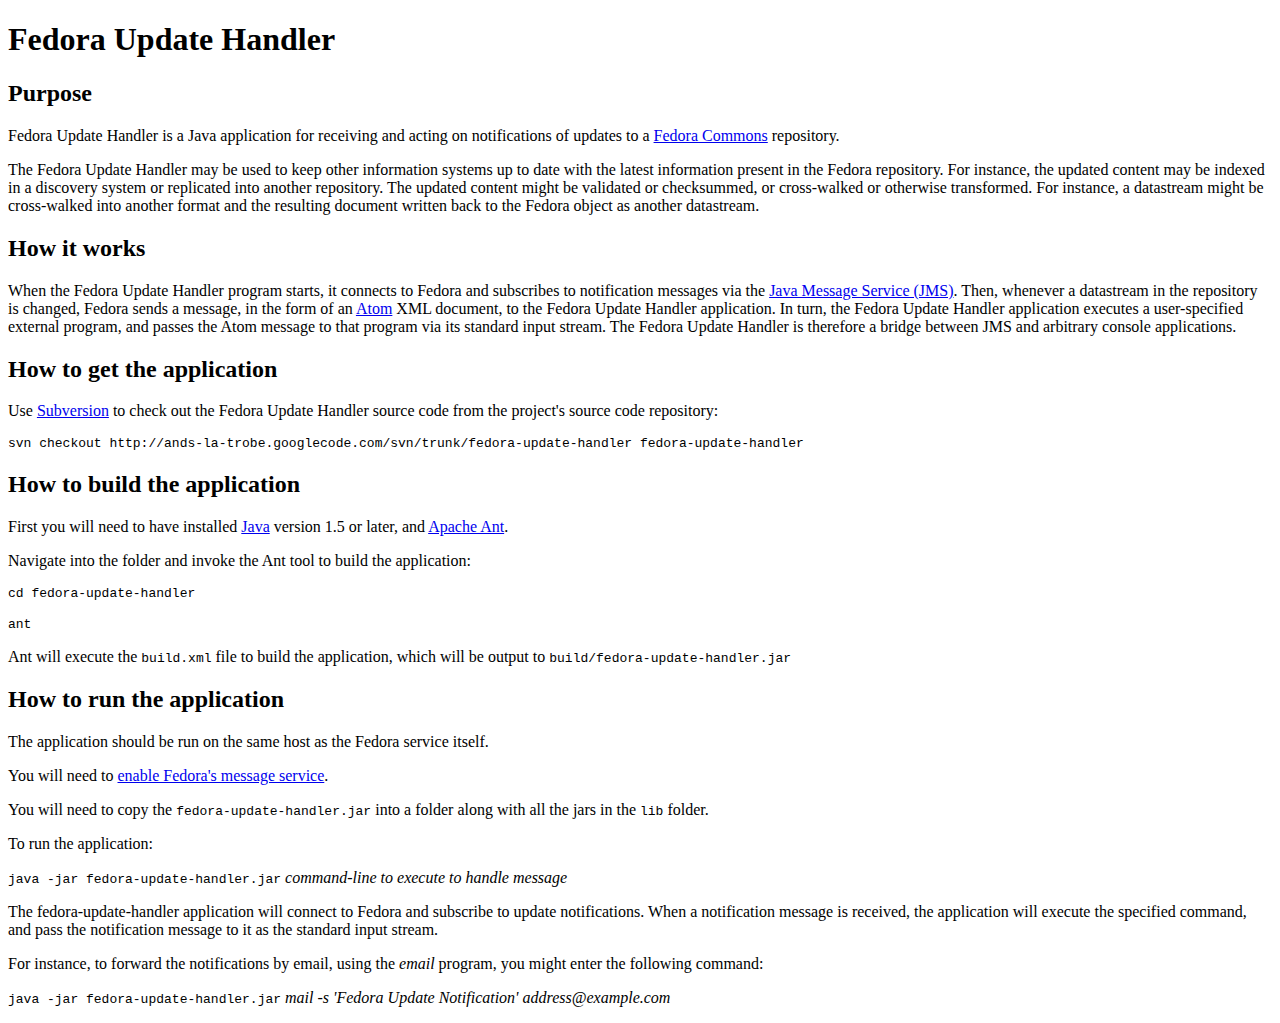
==== trunk/fedora-update-handler/index.html @ cbeb868c "updated Fedora Update Handler docs" ====
<!DOCTYPE html PUBLIC "-//W3C//DTD XHTML 1.0 Transitional//EN" "http://www.w3.org/TR/xhtml1/DTD/xhtml1-transitional.dtd">
<html xmlns="http://www.w3.org/1999/xhtml" xml:lang="en">
	<head>
		<title>Fedora Update Handler</title>
	</head>
	<body>
		<h1>Fedora Update Handler</h1>
		<h2>Purpose</h2>
		<p>Fedora Update Handler is a Java application for receiving and acting on notifications of updates to a <a href="http://fedora-commons.org/">Fedora Commons</a> repository.</p>
		<p>The Fedora Update Handler may be used to keep other information systems up to date with the latest information present in the Fedora repository. For instance, the updated content may be indexed in a discovery system or replicated into another repository. The updated content might be validated or checksummed, or cross-walked or otherwise transformed. For instance, a datastream might be cross-walked into another format and the resulting document written back to the Fedora object as another datastream.</p>
		<h2>How it works</h2>
		<p>When the Fedora Update Handler program starts, it connects to Fedora and subscribes to notification messages via the <a href="http://en.wikipedia.org/wiki/Java_Message_Service">Java Message Service (JMS)</a>. Then, whenever a datastream in the repository is changed, Fedora sends a message, in the form of an <a href="http://en.wikipedia.org/wiki/Atom_%28standard%29">Atom</a> XML document, to the Fedora Update Handler application. In turn, the Fedora Update Handler application executes a user-specified external program, and passes the Atom message to that program via its standard input stream. The Fedora Update Handler is therefore a bridge between JMS and arbitrary console applications.</p>
		<h2>How to get the application</h2>
		<p>Use <a href="http://subversion.apache.org/">Subversion</a> to check out the Fedora Update Handler source code from the project's source code repository:</p>
		<p><kbd>svn checkout http://ands-la-trobe.googlecode.com/svn/trunk/fedora-update-handler fedora-update-handler</kbd></p>
		<h2>How to build the application</h2>
		<p>First you will need to have installed <a href="http://www.java.com/en/download/manual.jsp">Java</a> version 1.5 or later, and <a href="http://ant.apache.org/bindownload.cgi">Apache Ant</a>. </p>
		<p>Navigate into the folder and invoke the Ant tool to build the application:</p>
		<p><kbd>cd fedora-update-handler</kbd></p>
		<p><kbd>ant</kbd></p>
		<p>Ant will execute the <code>build.xml</code> file to build the application, which will be output to <code>build/fedora-update-handler.jar</code></p>
		<h2>How to run the application</h2>
		<p>The application should be run on the same host as the Fedora service itself. </p>
		<p>You will need to <a href="https://wiki.duraspace.org/display/FCR30/Messaging#Messaging-config">enable Fedora's message service</a>.</p>
		<p>You will need to copy the <code>fedora-update-handler.jar</code> into a folder along with all the jars in the <code>lib</code> folder.</p>
		<p>To run the application:</p>
		<p><kbd>java -jar fedora-update-handler.jar</kbd> <var>command-line to execute to handle message</var></p>
		<p>The fedora-update-handler application will connect to Fedora and subscribe to update notifications. When a notification message is received, the application will execute the specified command, and pass the notification message to it as the standard input stream.</p>
		<p>For instance, to forward the notifications by email, using the <var>email</var> program, you might enter the following command:</p>
		<p><kbd>java -jar fedora-update-handler.jar</kbd> <var>mail -s 'Fedora Update Notification' address@example.com</var></p>
	</body>
</html>
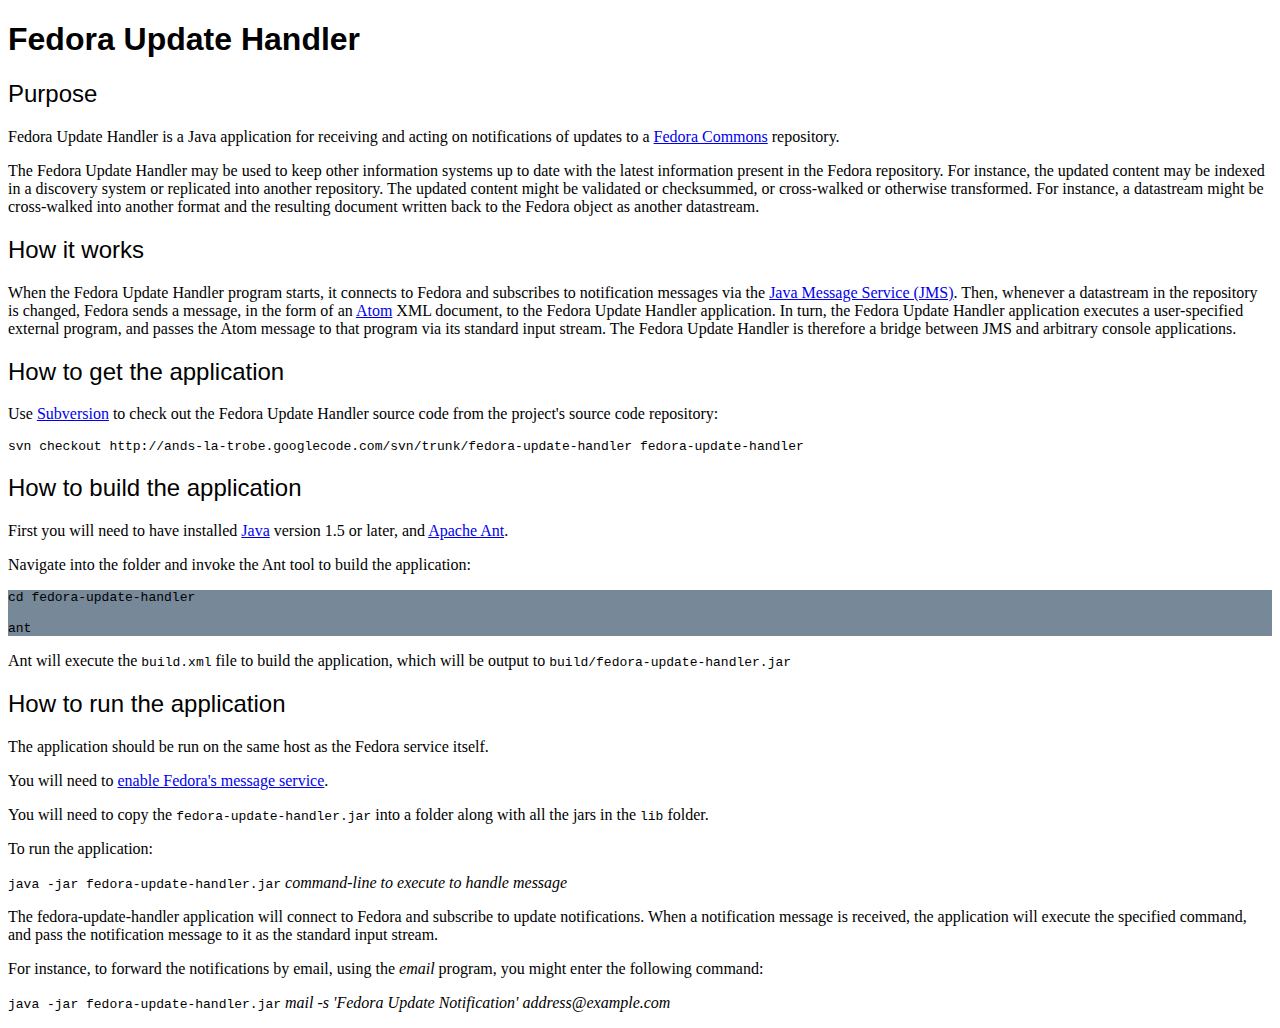
==== commit 49f5372a: "set html content type" ====
--- a/trunk/fedora-update-handler/index.html
+++ b/trunk/fedora-update-handler/index.html
@@ -2,6 +2,20 @@
 <html xmlns="http://www.w3.org/1999/xhtml" xml:lang="en">
 	<head>
 		<title>Fedora Update Handler</title>
+		<style type="text/css">
+			h1, h2 {
+				font-family: sans-serif;
+			}
+
+			h2 {
+				font-weight: normal;
+			}
+			
+			div.commands {
+				background-color: LightSlateGray;
+			}
+			
+		</style>
 	</head>
 	<body>
 		<h1>Fedora Update Handler</h1>
@@ -16,8 +30,10 @@
 		<h2>How to build the application</h2>
 		<p>First you will need to have installed <a href="http://www.java.com/en/download/manual.jsp">Java</a> version 1.5 or later, and <a href="http://ant.apache.org/bindownload.cgi">Apache Ant</a>. </p>
 		<p>Navigate into the folder and invoke the Ant tool to build the application:</p>
-		<p><kbd>cd fedora-update-handler</kbd></p>
-		<p><kbd>ant</kbd></p>
+		<div class="commands">
+			<p><kbd>cd fedora-update-handler</kbd></p>
+			<p><kbd>ant</kbd></p>
+		</div>
 		<p>Ant will execute the <code>build.xml</code> file to build the application, which will be output to <code>build/fedora-update-handler.jar</code></p>
 		<h2>How to run the application</h2>
 		<p>The application should be run on the same host as the Fedora service itself. </p>
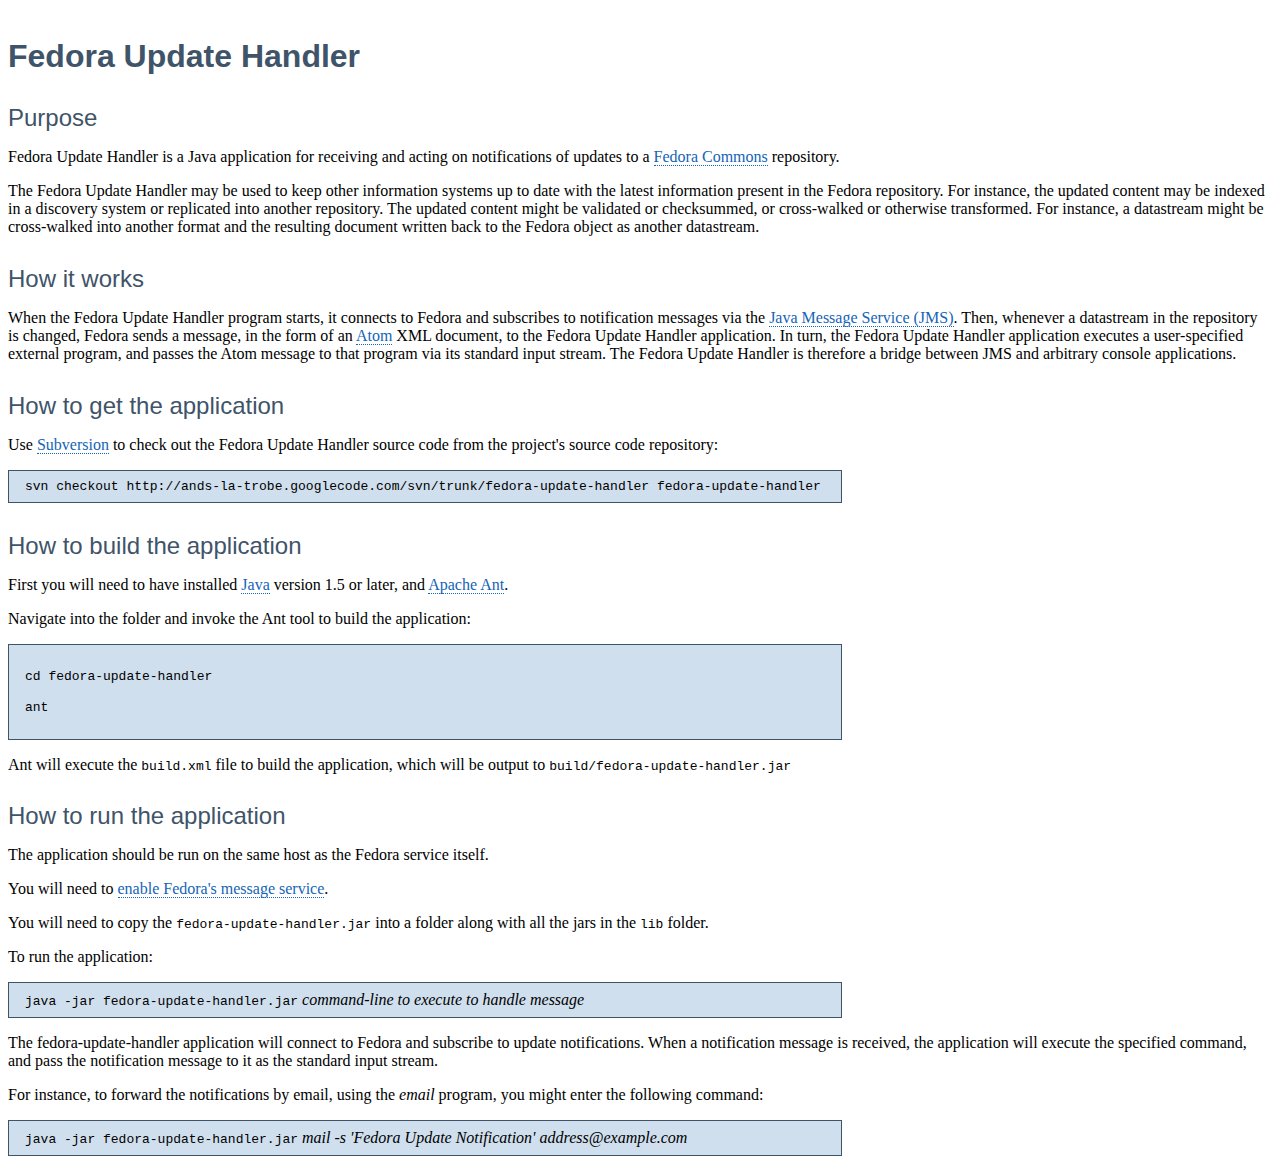
==== commit 339cbd17: "styled web page" ====
--- a/trunk/fedora-update-handler/index.html
+++ b/trunk/fedora-update-handler/index.html
@@ -4,15 +4,39 @@
 		<title>Fedora Update Handler</title>
 		<style type="text/css">
 			h1, h2 {
+				margin-top: 1.2em;
+				margin-bottom: 0.6em;
 				font-family: sans-serif;
+				color: #405469;
 			}
 
 			h2 {
 				font-weight: normal;
 			}
 			
-			div.commands {
-				background-color: LightSlateGray;
+			a {
+				color: #1464B7;
+				text-decoration: none;
+				border-bottom-style: dotted;
+				border-bottom-width: 1px;
+				border-bottom-color: #1464B7;
+			}
+			
+			a:visited {
+				color: #172A73;
+				border-bottom-color: #172A73; 
+			}
+			
+			.command {
+				padding-top: 0.5em;
+				padding-bottom: 0.5em;
+				padding-left: 1em;
+				padding-right: 1em;
+				background-color: #D0DFEE;
+				border-style: solid;
+				border-width: 1px;
+				border-color: #405469;
+				width: 50em;
 			}
 			
 		</style>
@@ -26,11 +50,11 @@
 		<p>When the Fedora Update Handler program starts, it connects to Fedora and subscribes to notification messages via the <a href="http://en.wikipedia.org/wiki/Java_Message_Service">Java Message Service (JMS)</a>. Then, whenever a datastream in the repository is changed, Fedora sends a message, in the form of an <a href="http://en.wikipedia.org/wiki/Atom_%28standard%29">Atom</a> XML document, to the Fedora Update Handler application. In turn, the Fedora Update Handler application executes a user-specified external program, and passes the Atom message to that program via its standard input stream. The Fedora Update Handler is therefore a bridge between JMS and arbitrary console applications.</p>
 		<h2>How to get the application</h2>
 		<p>Use <a href="http://subversion.apache.org/">Subversion</a> to check out the Fedora Update Handler source code from the project's source code repository:</p>
-		<p><kbd>svn checkout http://ands-la-trobe.googlecode.com/svn/trunk/fedora-update-handler fedora-update-handler</kbd></p>
+		<p class="command"><kbd>svn checkout http://ands-la-trobe.googlecode.com/svn/trunk/fedora-update-handler fedora-update-handler</kbd></p>
 		<h2>How to build the application</h2>
 		<p>First you will need to have installed <a href="http://www.java.com/en/download/manual.jsp">Java</a> version 1.5 or later, and <a href="http://ant.apache.org/bindownload.cgi">Apache Ant</a>. </p>
 		<p>Navigate into the folder and invoke the Ant tool to build the application:</p>
-		<div class="commands">
+		<div class="command">
 			<p><kbd>cd fedora-update-handler</kbd></p>
 			<p><kbd>ant</kbd></p>
 		</div>
@@ -40,9 +64,9 @@
 		<p>You will need to <a href="https://wiki.duraspace.org/display/FCR30/Messaging#Messaging-config">enable Fedora's message service</a>.</p>
 		<p>You will need to copy the <code>fedora-update-handler.jar</code> into a folder along with all the jars in the <code>lib</code> folder.</p>
 		<p>To run the application:</p>
-		<p><kbd>java -jar fedora-update-handler.jar</kbd> <var>command-line to execute to handle message</var></p>
+		<p class="command"><kbd>java -jar fedora-update-handler.jar</kbd> <var>command-line to execute to handle message</var></p>
 		<p>The fedora-update-handler application will connect to Fedora and subscribe to update notifications. When a notification message is received, the application will execute the specified command, and pass the notification message to it as the standard input stream.</p>
 		<p>For instance, to forward the notifications by email, using the <var>email</var> program, you might enter the following command:</p>
-		<p><kbd>java -jar fedora-update-handler.jar</kbd> <var>mail -s 'Fedora Update Notification' address@example.com</var></p>
+		<p class="command"><kbd>java -jar fedora-update-handler.jar</kbd> <var>mail -s 'Fedora Update Notification' address@example.com</var></p>
 	</body>
 </html>
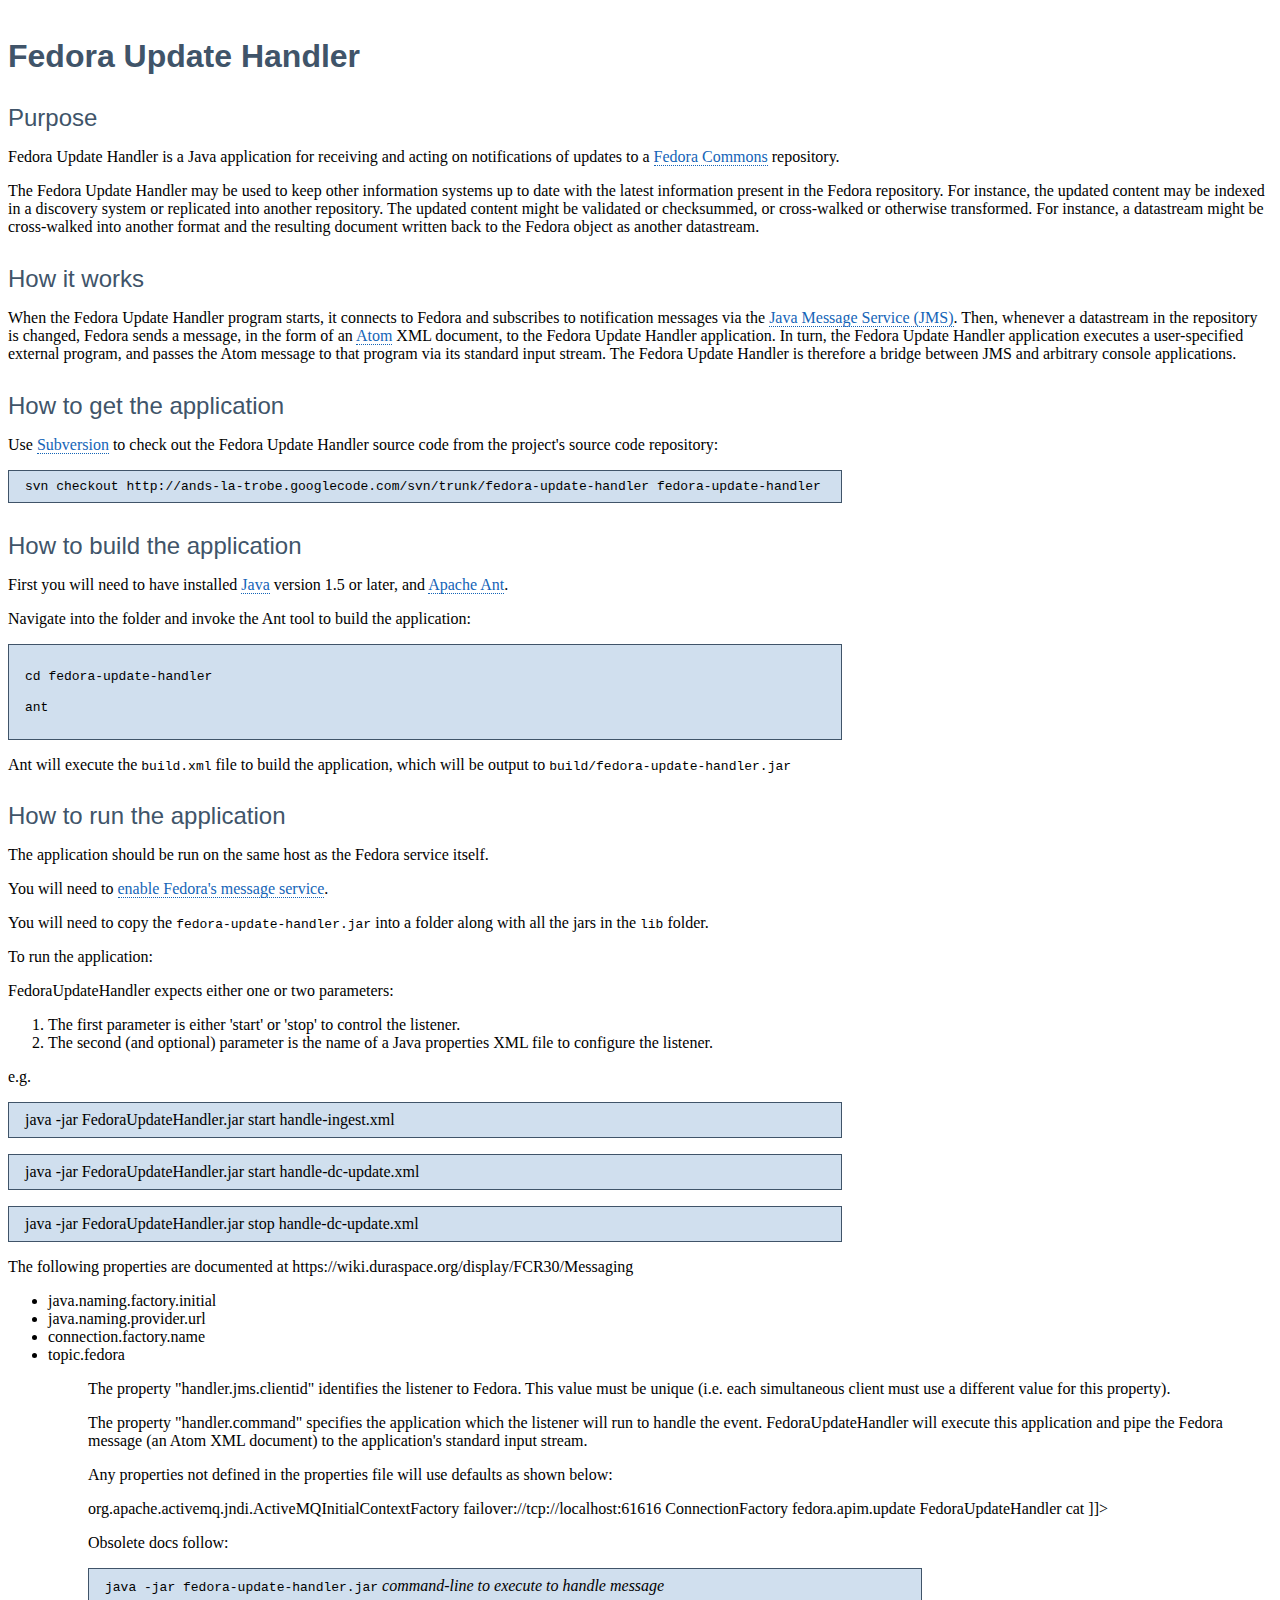
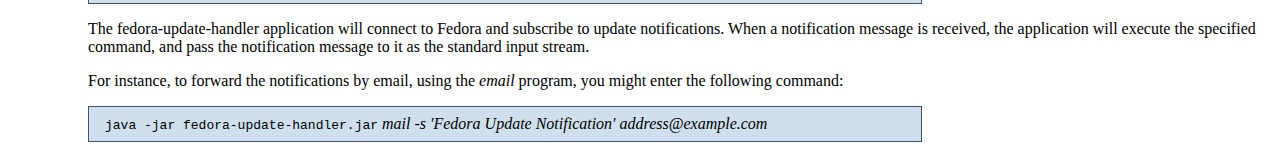
==== commit 3d9ca33b: "updated documentation for fedora-update-hander (almost finished revision)" ====
--- a/trunk/fedora-update-handler/index.html
+++ b/trunk/fedora-update-handler/index.html
@@ -64,6 +64,39 @@
 		<p>You will need to <a href="https://wiki.duraspace.org/display/FCR30/Messaging#Messaging-config">enable Fedora's message service</a>.</p>
 		<p>You will need to copy the <code>fedora-update-handler.jar</code> into a folder along with all the jars in the <code>lib</code> folder.</p>
 		<p>To run the application:</p>
+<p>FedoraUpdateHandler expects either one or two parameters:</p>
+<ol>
+	<li>The first parameter is either 'start' or 'stop' to control the listener.</li>
+	<li>The second (and optional) parameter is the name of a Java properties XML file to configure the listener.</li>
+</ol>
+<p>e.g.</p>
+<p class="command">java -jar FedoraUpdateHandler.jar start handle-ingest.xml</p>
+<p class="command">java -jar FedoraUpdateHandler.jar start handle-dc-update.xml</p>
+<p class="command">java -jar FedoraUpdateHandler.jar stop handle-dc-update.xml</p>
+<p>The following properties are documented at https://wiki.duraspace.org/display/FCR30/Messaging</p>
+<ul>
+	<li>java.naming.factory.initial</li>
+	<li>java.naming.provider.url</li>
+	<li>connection.factory.name</li>
+	<li>topic.fedora</li>
+<ul>
+<p>The property "handler.jms.clientid" identifies the listener to Fedora. This value must be unique (i.e. each simultaneous client must use a different value for this property).</p>
+<p>The property "handler.command" specifies the application which the listener will run to handle the event.
+FedoraUpdateHandler will execute this application and pipe the Fedora message (an Atom XML document)
+to the application's standard input stream. </p>
+<p>Any properties not defined in the properties file will use defaults as shown below:</p>
+<![CDATA[
+<!DOCTYPE properties SYSTEM "http://java.sun.com/dtd/properties.dtd">
+<properties version="1.0">
+	<entry key="java.naming.factory.initial">org.apache.activemq.jndi.ActiveMQInitialContextFactory</entry>
+	<entry key="java.naming.provider.url">failover://tcp://localhost:61616</entry>
+	<entry key="connection.factory.name">ConnectionFactory</entry>
+	<entry key="topic.fedora">fedora.apim.update</entry>
+	<entry key="handler.jms.clientid">FedoraUpdateHandler</entry>
+	<entry key="handler.command">cat</entry>
+</properties>
+]]>
+<p>Obsolete docs follow:</p>
 		<p class="command"><kbd>java -jar fedora-update-handler.jar</kbd> <var>command-line to execute to handle message</var></p>
 		<p>The fedora-update-handler application will connect to Fedora and subscribe to update notifications. When a notification message is received, the application will execute the specified command, and pass the notification message to it as the standard input stream.</p>
 		<p>For instance, to forward the notifications by email, using the <var>email</var> program, you might enter the following command:</p>
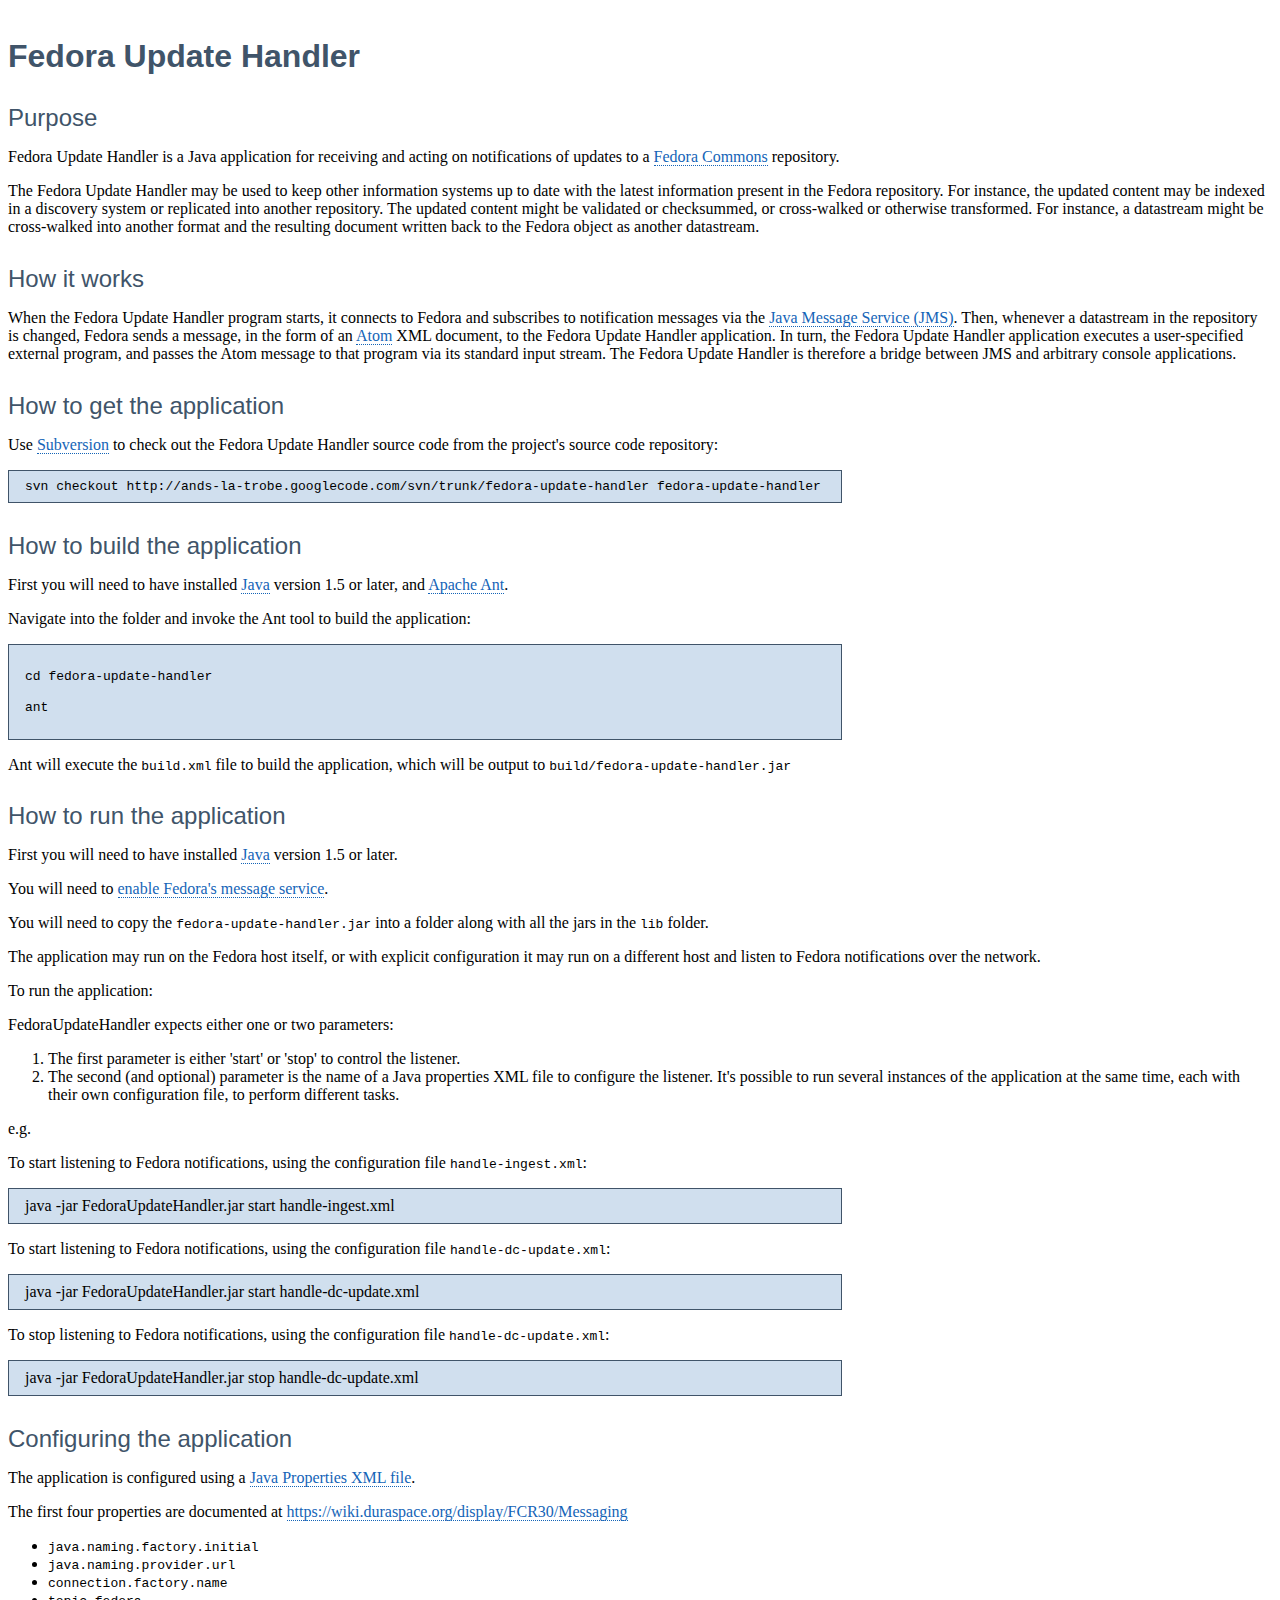
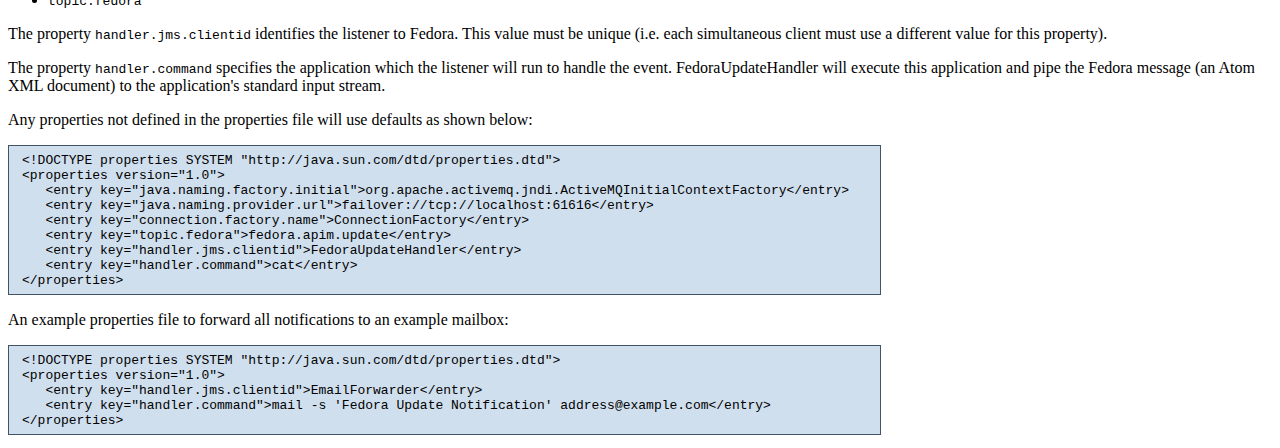
==== commit 6f898290: "updated documentation for FedoraUpdateHandler" ====
--- a/trunk/fedora-update-handler/index.html
+++ b/trunk/fedora-update-handler/index.html
@@ -27,6 +27,18 @@
 				border-bottom-color: #172A73; 
 			}
 			
+			.xml {
+				padding-top: 0.5em;
+				padding-bottom: 0.5em;
+				padding-left: 1em;
+				padding-right: 1em;
+				background-color: #D0DFEE;
+				border-style: solid;
+				border-width: 1px;
+				border-color: #405469;
+				width: 65em;
+			}
+
 			.command {
 				padding-top: 0.5em;
 				padding-bottom: 0.5em;
@@ -60,46 +72,57 @@
 		</div>
 		<p>Ant will execute the <code>build.xml</code> file to build the application, which will be output to <code>build/fedora-update-handler.jar</code></p>
 		<h2>How to run the application</h2>
-		<p>The application should be run on the same host as the Fedora service itself. </p>
+		<p>First you will need to have installed <a href="http://www.java.com/en/download/manual.jsp">Java</a> version 1.5 or later.</p>
 		<p>You will need to <a href="https://wiki.duraspace.org/display/FCR30/Messaging#Messaging-config">enable Fedora's message service</a>.</p>
 		<p>You will need to copy the <code>fedora-update-handler.jar</code> into a folder along with all the jars in the <code>lib</code> folder.</p>
+		<p>The application may run on the Fedora host itself, or with explicit configuration it may run on a different host and listen to Fedora notifications over the network.</p>
 		<p>To run the application:</p>
 <p>FedoraUpdateHandler expects either one or two parameters:</p>
 <ol>
 	<li>The first parameter is either 'start' or 'stop' to control the listener.</li>
-	<li>The second (and optional) parameter is the name of a Java properties XML file to configure the listener.</li>
+	<li>The second (and optional) parameter is the name of a Java properties XML file to configure the listener. It's possible to run several instances of the application at the same time, each with their own configuration file, to perform different tasks. </li>
 </ol>
 <p>e.g.</p>
+<p>To start listening to Fedora notifications, using the configuration file <code>handle-ingest.xml</code>:</p>
 <p class="command">java -jar FedoraUpdateHandler.jar start handle-ingest.xml</p>
+<p>To start listening to Fedora notifications, using the configuration file <code>handle-dc-update.xml</code>:</p>
 <p class="command">java -jar FedoraUpdateHandler.jar start handle-dc-update.xml</p>
+<p>To stop listening to Fedora notifications, using the configuration file <code>handle-dc-update.xml</code>:</p>
 <p class="command">java -jar FedoraUpdateHandler.jar stop handle-dc-update.xml</p>
-<p>The following properties are documented at https://wiki.duraspace.org/display/FCR30/Messaging</p>
+<h2>Configuring the application</h2>
+<p>The application is configured using a <a href="http://download.oracle.com/javase/1.5.0/docs/api/java/util/Properties.html">Java Properties XML file</a>.</p>
+
+<p>The first four properties are documented at <a href="https://wiki.duraspace.org/display/FCR30/Messaging">https://wiki.duraspace.org/display/FCR30/Messaging</a></p>
 <ul>
-	<li>java.naming.factory.initial</li>
-	<li>java.naming.provider.url</li>
-	<li>connection.factory.name</li>
-	<li>topic.fedora</li>
-<ul>
-<p>The property "handler.jms.clientid" identifies the listener to Fedora. This value must be unique (i.e. each simultaneous client must use a different value for this property).</p>
-<p>The property "handler.command" specifies the application which the listener will run to handle the event.
+	<li><code>java.naming.factory.initial</code></li>
+	<li><code>java.naming.provider.url</code></li>
+	<li><code>connection.factory.name</code></li>
+	<li><code>topic.fedora</code></li>
+</ul>
+<p>The property <code>handler.jms.clientid</code> identifies the listener to Fedora. This value must be unique (i.e. each simultaneous client must use a different value for this property).</p>
+<p>The property <code>handler.command</code> specifies the application which the listener will run to handle the event.
 FedoraUpdateHandler will execute this application and pipe the Fedora message (an Atom XML document)
 to the application's standard input stream. </p>
 <p>Any properties not defined in the properties file will use defaults as shown below:</p>
-<![CDATA[
-<!DOCTYPE properties SYSTEM "http://java.sun.com/dtd/properties.dtd">
-<properties version="1.0">
-	<entry key="java.naming.factory.initial">org.apache.activemq.jndi.ActiveMQInitialContextFactory</entry>
-	<entry key="java.naming.provider.url">failover://tcp://localhost:61616</entry>
-	<entry key="connection.factory.name">ConnectionFactory</entry>
-	<entry key="topic.fedora">fedora.apim.update</entry>
-	<entry key="handler.jms.clientid">FedoraUpdateHandler</entry>
-	<entry key="handler.command">cat</entry>
-</properties>
-]]>
-<p>Obsolete docs follow:</p>
-		<p class="command"><kbd>java -jar fedora-update-handler.jar</kbd> <var>command-line to execute to handle message</var></p>
-		<p>The fedora-update-handler application will connect to Fedora and subscribe to update notifications. When a notification message is received, the application will execute the specified command, and pass the notification message to it as the standard input stream.</p>
-		<p>For instance, to forward the notifications by email, using the <var>email</var> program, you might enter the following command:</p>
-		<p class="command"><kbd>java -jar fedora-update-handler.jar</kbd> <var>mail -s 'Fedora Update Notification' address@example.com</var></p>
+<pre class="xml">
+&lt;!DOCTYPE properties SYSTEM "http://java.sun.com/dtd/properties.dtd"&gt;
+&lt;properties version="1.0"&gt;
+   &lt;entry key="java.naming.factory.initial"&gt;org.apache.activemq.jndi.ActiveMQInitialContextFactory&lt;/entry&gt;
+   &lt;entry key="java.naming.provider.url"&gt;failover://tcp://localhost:61616&lt;/entry&gt;
+   &lt;entry key="connection.factory.name"&gt;ConnectionFactory&lt;/entry&gt;
+   &lt;entry key="topic.fedora"&gt;fedora.apim.update&lt;/entry&gt;
+   &lt;entry key="handler.jms.clientid"&gt;FedoraUpdateHandler&lt;/entry&gt;
+   &lt;entry key="handler.command"&gt;cat&lt;/entry&gt;
+&lt;/properties&gt;
+</pre>
+
+<p>An example properties file to forward all notifications to an example mailbox:</p>
+<pre class="xml">
+&lt;!DOCTYPE properties SYSTEM "http://java.sun.com/dtd/properties.dtd"&gt;
+&lt;properties version="1.0"&gt;
+   &lt;entry key="handler.jms.clientid"&gt;EmailForwarder&lt;/entry&gt;
+   &lt;entry key="handler.command"&gt;mail -s 'Fedora Update Notification' address@example.com&lt;/entry&gt;
+&lt;/properties&gt;
+</pre>
 	</body>
 </html>
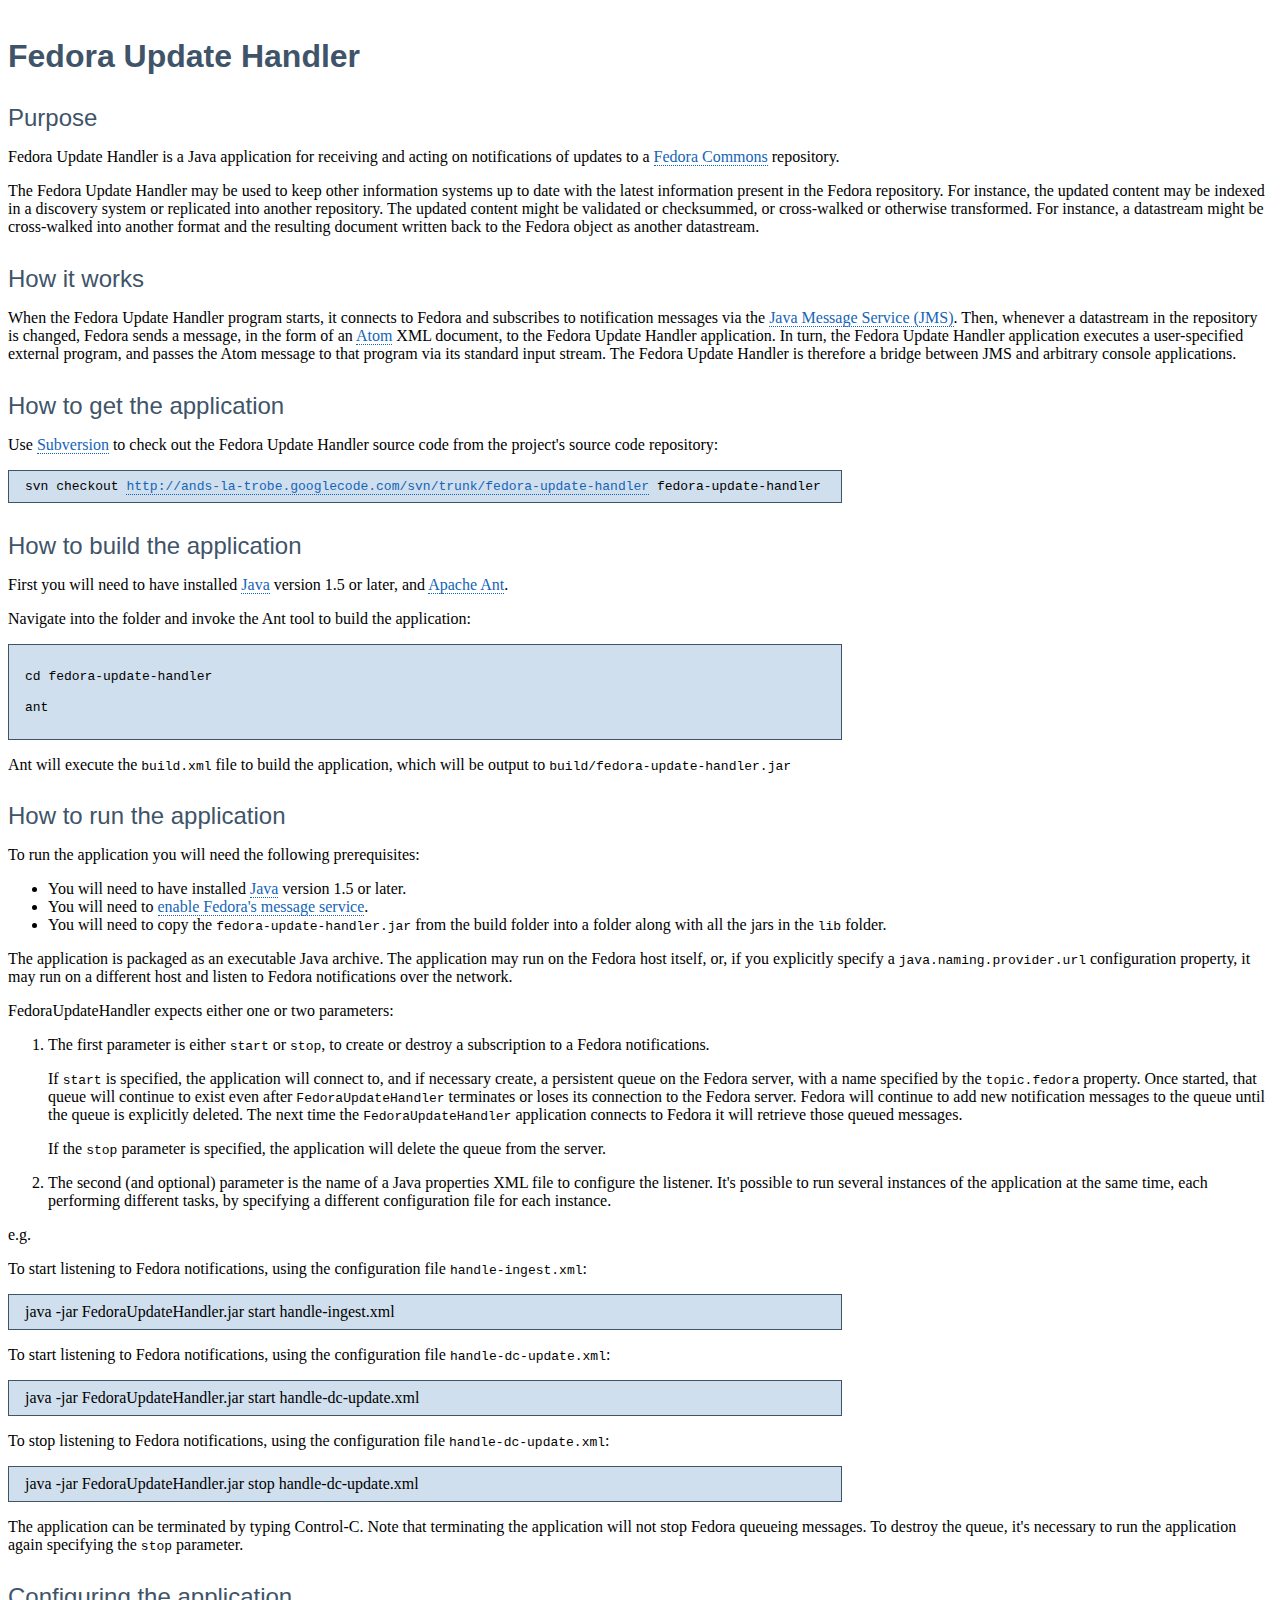
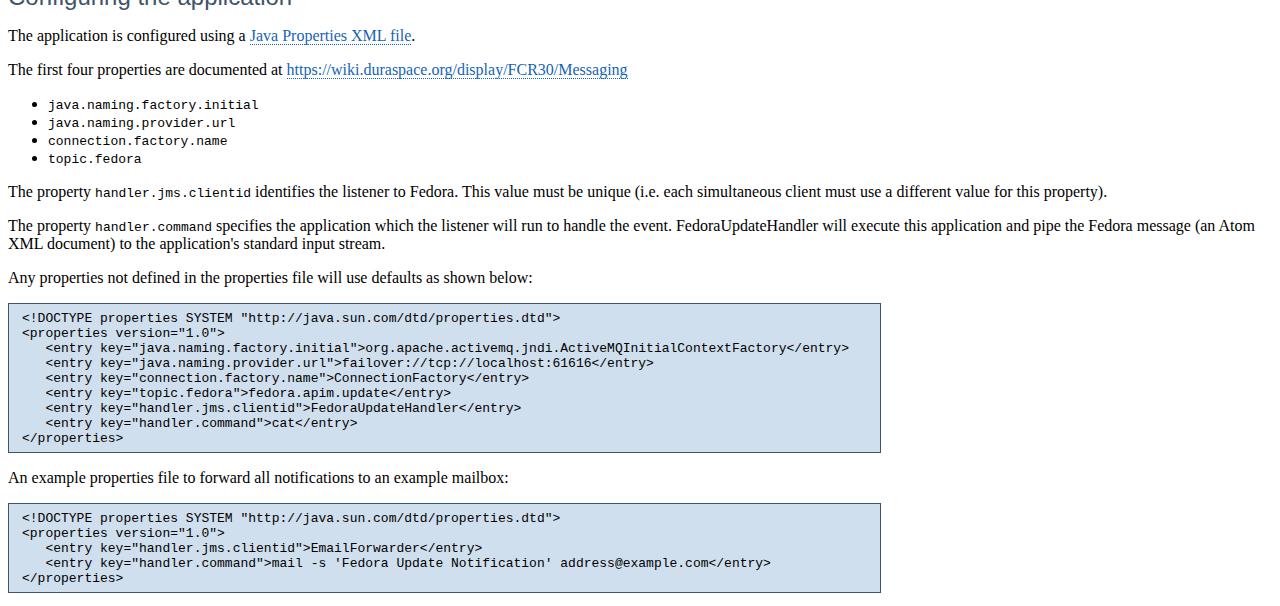
==== commit 56e60024: "revisions to FedoraUpdateHandler docs" ====
--- a/trunk/fedora-update-handler/index.html
+++ b/trunk/fedora-update-handler/index.html
@@ -1,3 +1,4 @@
+
 <!DOCTYPE html PUBLIC "-//W3C//DTD XHTML 1.0 Transitional//EN" "http://www.w3.org/TR/xhtml1/DTD/xhtml1-transitional.dtd">
 <html xmlns="http://www.w3.org/1999/xhtml" xml:lang="en">
 	<head>
@@ -62,49 +63,70 @@
 		<p>When the Fedora Update Handler program starts, it connects to Fedora and subscribes to notification messages via the <a href="http://en.wikipedia.org/wiki/Java_Message_Service">Java Message Service (JMS)</a>. Then, whenever a datastream in the repository is changed, Fedora sends a message, in the form of an <a href="http://en.wikipedia.org/wiki/Atom_%28standard%29">Atom</a> XML document, to the Fedora Update Handler application. In turn, the Fedora Update Handler application executes a user-specified external program, and passes the Atom message to that program via its standard input stream. The Fedora Update Handler is therefore a bridge between JMS and arbitrary console applications.</p>
 		<h2>How to get the application</h2>
 		<p>Use <a href="http://subversion.apache.org/">Subversion</a> to check out the Fedora Update Handler source code from the project's source code repository:</p>
-		<p class="command"><kbd>svn checkout http://ands-la-trobe.googlecode.com/svn/trunk/fedora-update-handler fedora-update-handler</kbd></p>
+		<p class="command">
+			<kbd>svn checkout <a href="http://ands-la-trobe.googlecode.com/svn/trunk/fedora-update-handler">http://ands-la-trobe.googlecode.com/svn/trunk/fedora-update-handler</a> fedora-update-handler</kbd>
+		</p>
 		<h2>How to build the application</h2>
 		<p>First you will need to have installed <a href="http://www.java.com/en/download/manual.jsp">Java</a> version 1.5 or later, and <a href="http://ant.apache.org/bindownload.cgi">Apache Ant</a>. </p>
 		<p>Navigate into the folder and invoke the Ant tool to build the application:</p>
 		<div class="command">
-			<p><kbd>cd fedora-update-handler</kbd></p>
-			<p><kbd>ant</kbd></p>
+			<p>
+				<kbd>cd fedora-update-handler</kbd>
+			</p>
+			<p>
+				<kbd>ant</kbd>
+			</p>
 		</div>
-		<p>Ant will execute the <code>build.xml</code> file to build the application, which will be output to <code>build/fedora-update-handler.jar</code></p>
+		<p>Ant will execute the <code>build.xml</code> file to build the application, which will be output to <code>build/fedora-update-handler.jar</code>
+		</p>
 		<h2>How to run the application</h2>
-		<p>First you will need to have installed <a href="http://www.java.com/en/download/manual.jsp">Java</a> version 1.5 or later.</p>
-		<p>You will need to <a href="https://wiki.duraspace.org/display/FCR30/Messaging#Messaging-config">enable Fedora's message service</a>.</p>
-		<p>You will need to copy the <code>fedora-update-handler.jar</code> into a folder along with all the jars in the <code>lib</code> folder.</p>
-		<p>The application may run on the Fedora host itself, or with explicit configuration it may run on a different host and listen to Fedora notifications over the network.</p>
-		<p>To run the application:</p>
-<p>FedoraUpdateHandler expects either one or two parameters:</p>
-<ol>
-	<li>The first parameter is either 'start' or 'stop' to control the listener.</li>
-	<li>The second (and optional) parameter is the name of a Java properties XML file to configure the listener. It's possible to run several instances of the application at the same time, each with their own configuration file, to perform different tasks. </li>
-</ol>
-<p>e.g.</p>
-<p>To start listening to Fedora notifications, using the configuration file <code>handle-ingest.xml</code>:</p>
-<p class="command">java -jar FedoraUpdateHandler.jar start handle-ingest.xml</p>
-<p>To start listening to Fedora notifications, using the configuration file <code>handle-dc-update.xml</code>:</p>
-<p class="command">java -jar FedoraUpdateHandler.jar start handle-dc-update.xml</p>
-<p>To stop listening to Fedora notifications, using the configuration file <code>handle-dc-update.xml</code>:</p>
-<p class="command">java -jar FedoraUpdateHandler.jar stop handle-dc-update.xml</p>
-<h2>Configuring the application</h2>
-<p>The application is configured using a <a href="http://download.oracle.com/javase/1.5.0/docs/api/java/util/Properties.html">Java Properties XML file</a>.</p>
+		<p>To run the application you will need the following prerequisites:</p>
+		<ul>
+			<li>You will need to have installed <a href="http://www.java.com/en/download/manual.jsp">Java</a> version 1.5 or later.</li>
+			<li>You will need to <a href="https://wiki.duraspace.org/display/FCR30/Messaging#Messaging-config">enable Fedora's message service</a>.</li>
+			<li>You will need to copy the <code>fedora-update-handler.jar</code> from the build folder into a folder along with all the jars in the <code>lib</code> folder.</li>
+		</ul>
+		<p>The application is packaged as an executable Java archive. The application may run on the Fedora host itself, or, if you explicitly specify a <code>java.naming.provider.url</code> configuration property, it may run on a different host and listen to Fedora notifications over the network.</p>
+		<p>FedoraUpdateHandler expects either one or two parameters:</p>
+		<ol>
+			<li><p>The first parameter is either <code>start</code> or <code>stop</code>, to create or destroy a subscription to a Fedora notifications.</p>
+			<p>If <code>start</code> is specified, the application will connect to, and if necessary create, a persistent queue on the Fedora server, with a name specified by the <code>topic.fedora</code> property. Once started, that queue will continue to exist even after <code>FedoraUpdateHandler</code> terminates or loses its connection to the Fedora server. Fedora will continue to add new notification messages to the queue until the queue is explicitly deleted. The next time the <code>FedoraUpdateHandler</code> application connects to Fedora it will retrieve those queued messages. </p>
+			<p>If the <code>stop</code> parameter is specified, the application will delete the queue from the server.</p></li>
+			<li><p>The second (and optional) parameter is the name of a Java properties XML file to configure the listener. It's possible to run several instances of the application at the same time, each performing different tasks, by specifying a different configuration file for each instance. </p></li>
+		</ol>
+		<p>e.g.</p>
+		<p>To start listening to Fedora notifications, using the configuration file <code>handle-ingest.xml</code>:</p>
+		<p class="command">java -jar FedoraUpdateHandler.jar start handle-ingest.xml</p>
+		<p>To start listening to Fedora notifications, using the configuration file <code>handle-dc-update.xml</code>:</p>
+		<p class="command">java -jar FedoraUpdateHandler.jar start handle-dc-update.xml</p>
+		<p>To stop listening to Fedora notifications, using the configuration file <code>handle-dc-update.xml</code>:</p>
+		<p class="command">java -jar FedoraUpdateHandler.jar stop handle-dc-update.xml</p>
+		<p>The application can be terminated by typing Control-C. Note that terminating the application will not stop Fedora queueing messages. To destroy the queue, it's necessary to run the application again specifying the <code>stop</code> parameter.</p>
+		<h2>Configuring the application</h2>
+		<p>The application is configured using a <a href="http://download.oracle.com/javase/1.5.0/docs/api/java/util/Properties.html">Java Properties XML file</a>.</p>
 
-<p>The first four properties are documented at <a href="https://wiki.duraspace.org/display/FCR30/Messaging">https://wiki.duraspace.org/display/FCR30/Messaging</a></p>
-<ul>
-	<li><code>java.naming.factory.initial</code></li>
-	<li><code>java.naming.provider.url</code></li>
-	<li><code>connection.factory.name</code></li>
-	<li><code>topic.fedora</code></li>
-</ul>
-<p>The property <code>handler.jms.clientid</code> identifies the listener to Fedora. This value must be unique (i.e. each simultaneous client must use a different value for this property).</p>
-<p>The property <code>handler.command</code> specifies the application which the listener will run to handle the event.
+		<p>The first four properties are documented at <a href="https://wiki.duraspace.org/display/FCR30/Messaging">https://wiki.duraspace.org/display/FCR30/Messaging</a>
+		</p>
+		<ul>
+			<li>
+				<code>java.naming.factory.initial</code>
+			</li>
+			<li>
+				<code>java.naming.provider.url</code>
+			</li>
+			<li>
+				<code>connection.factory.name</code>
+			</li>
+			<li>
+				<code>topic.fedora</code>
+			</li>
+		</ul>
+		<p>The property <code>handler.jms.clientid</code> identifies the listener to Fedora. This value must be unique (i.e. each simultaneous client must use a different value for this property).</p>
+		<p>The property <code>handler.command</code> specifies the application which the listener will run to handle the event.
 FedoraUpdateHandler will execute this application and pipe the Fedora message (an Atom XML document)
 to the application's standard input stream. </p>
-<p>Any properties not defined in the properties file will use defaults as shown below:</p>
-<pre class="xml">
+		<p>Any properties not defined in the properties file will use defaults as shown below:</p>
+		<pre class="xml">
 &lt;!DOCTYPE properties SYSTEM "http://java.sun.com/dtd/properties.dtd"&gt;
 &lt;properties version="1.0"&gt;
    &lt;entry key="java.naming.factory.initial"&gt;org.apache.activemq.jndi.ActiveMQInitialContextFactory&lt;/entry&gt;
@@ -116,8 +138,8 @@
 &lt;/properties&gt;
 </pre>
 
-<p>An example properties file to forward all notifications to an example mailbox:</p>
-<pre class="xml">
+		<p>An example properties file to forward all notifications to an example mailbox:</p>
+		<pre class="xml">
 &lt;!DOCTYPE properties SYSTEM "http://java.sun.com/dtd/properties.dtd"&gt;
 &lt;properties version="1.0"&gt;
    &lt;entry key="handler.jms.clientid"&gt;EmailForwarder&lt;/entry&gt;
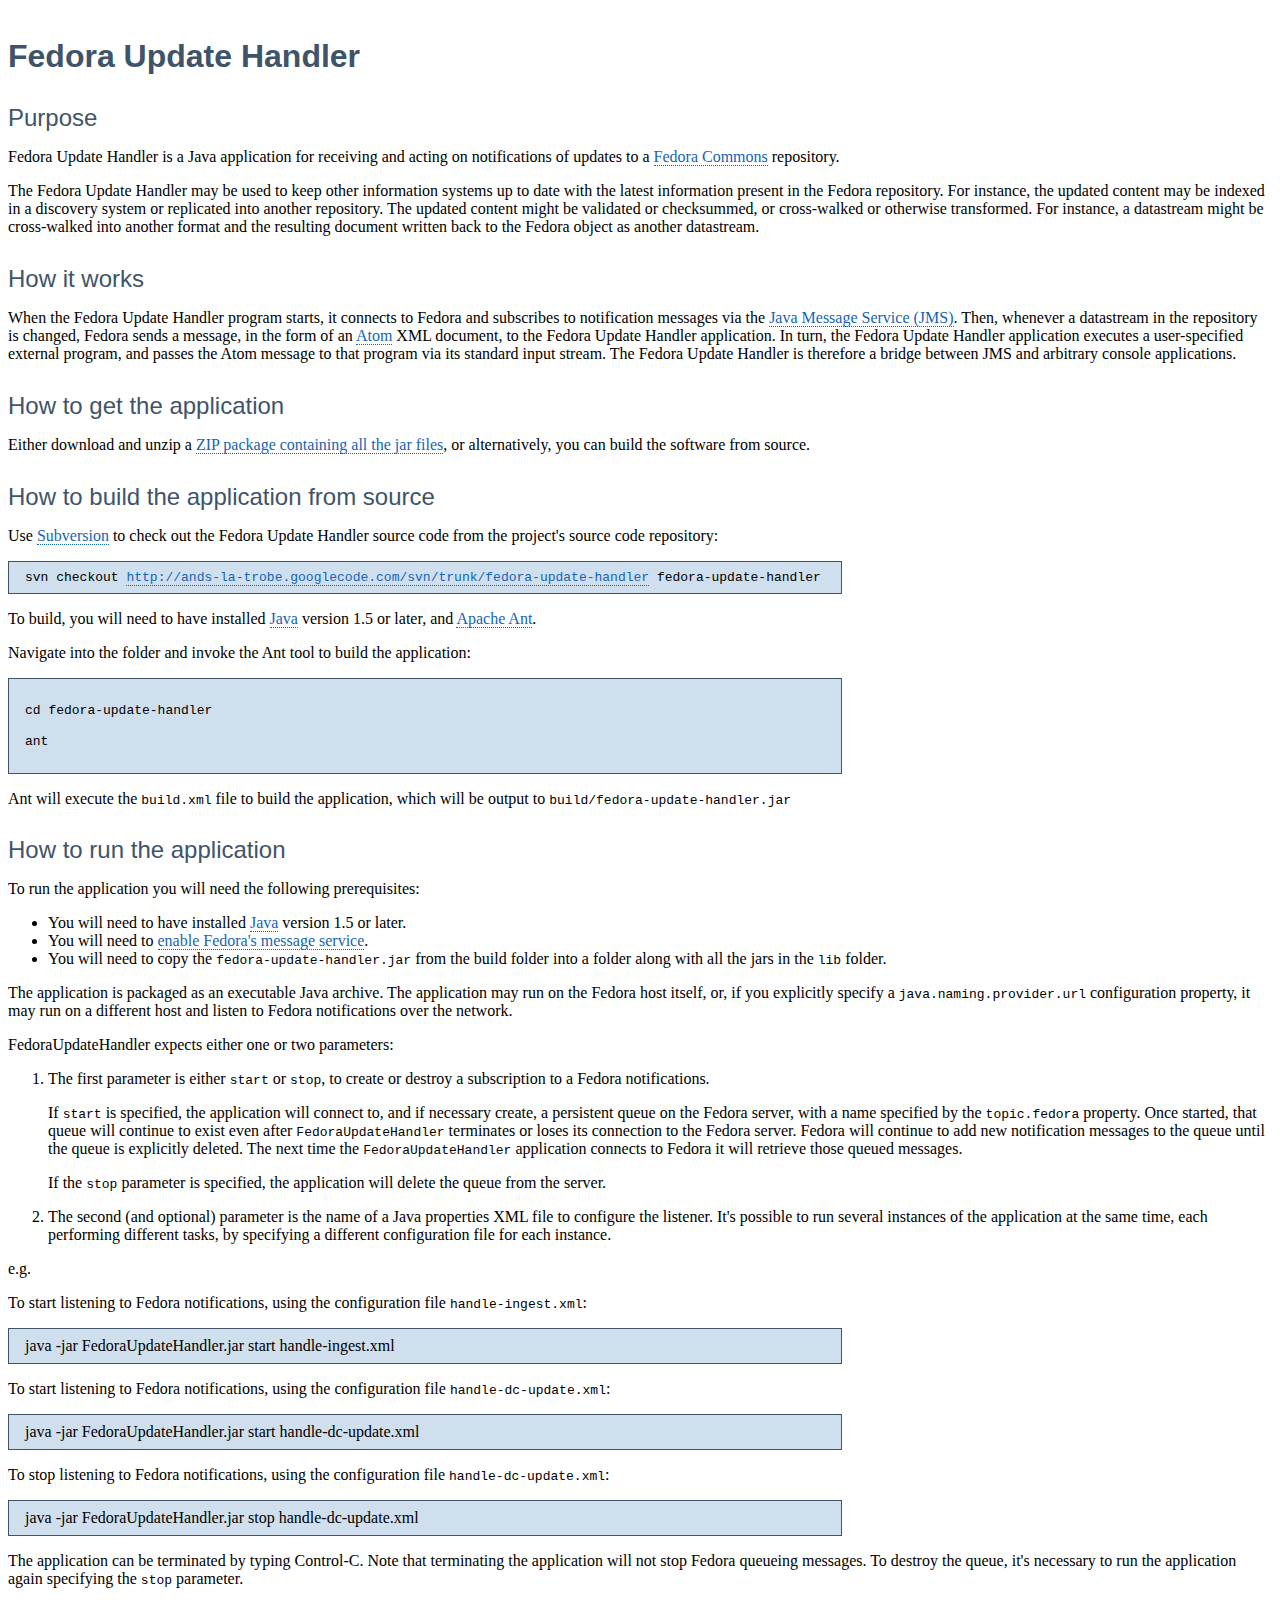
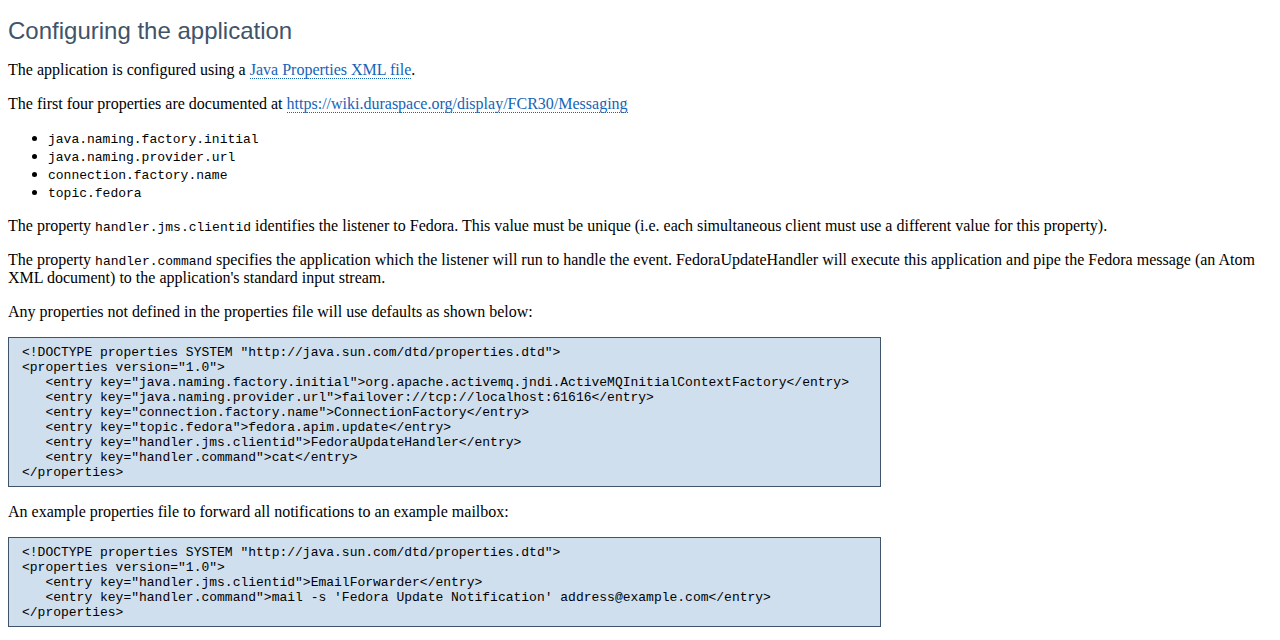
==== commit 210e4040: "added note about how to download prebuilt binaries" ====
--- a/trunk/fedora-update-handler/index.html
+++ b/trunk/fedora-update-handler/index.html
@@ -62,12 +62,14 @@
 		<h2>How it works</h2>
 		<p>When the Fedora Update Handler program starts, it connects to Fedora and subscribes to notification messages via the <a href="http://en.wikipedia.org/wiki/Java_Message_Service">Java Message Service (JMS)</a>. Then, whenever a datastream in the repository is changed, Fedora sends a message, in the form of an <a href="http://en.wikipedia.org/wiki/Atom_%28standard%29">Atom</a> XML document, to the Fedora Update Handler application. In turn, the Fedora Update Handler application executes a user-specified external program, and passes the Atom message to that program via its standard input stream. The Fedora Update Handler is therefore a bridge between JMS and arbitrary console applications.</p>
 		<h2>How to get the application</h2>
+		<p>Either download and unzip a <a href="http://ands-la-trobe.googlecode.com/files/fedora-update-handler.zip">ZIP package containing all the jar files</a>, or
+		alternatively, you can build the software from source. </p>
+		<h2>How to build the application from source</h2>
 		<p>Use <a href="http://subversion.apache.org/">Subversion</a> to check out the Fedora Update Handler source code from the project's source code repository:</p>
 		<p class="command">
 			<kbd>svn checkout <a href="http://ands-la-trobe.googlecode.com/svn/trunk/fedora-update-handler">http://ands-la-trobe.googlecode.com/svn/trunk/fedora-update-handler</a> fedora-update-handler</kbd>
 		</p>
-		<h2>How to build the application</h2>
-		<p>First you will need to have installed <a href="http://www.java.com/en/download/manual.jsp">Java</a> version 1.5 or later, and <a href="http://ant.apache.org/bindownload.cgi">Apache Ant</a>. </p>
+		<p>To build, you will need to have installed <a href="http://www.java.com/en/download/manual.jsp">Java</a> version 1.5 or later, and <a href="http://ant.apache.org/bindownload.cgi">Apache Ant</a>. </p>
 		<p>Navigate into the folder and invoke the Ant tool to build the application:</p>
 		<div class="command">
 			<p>
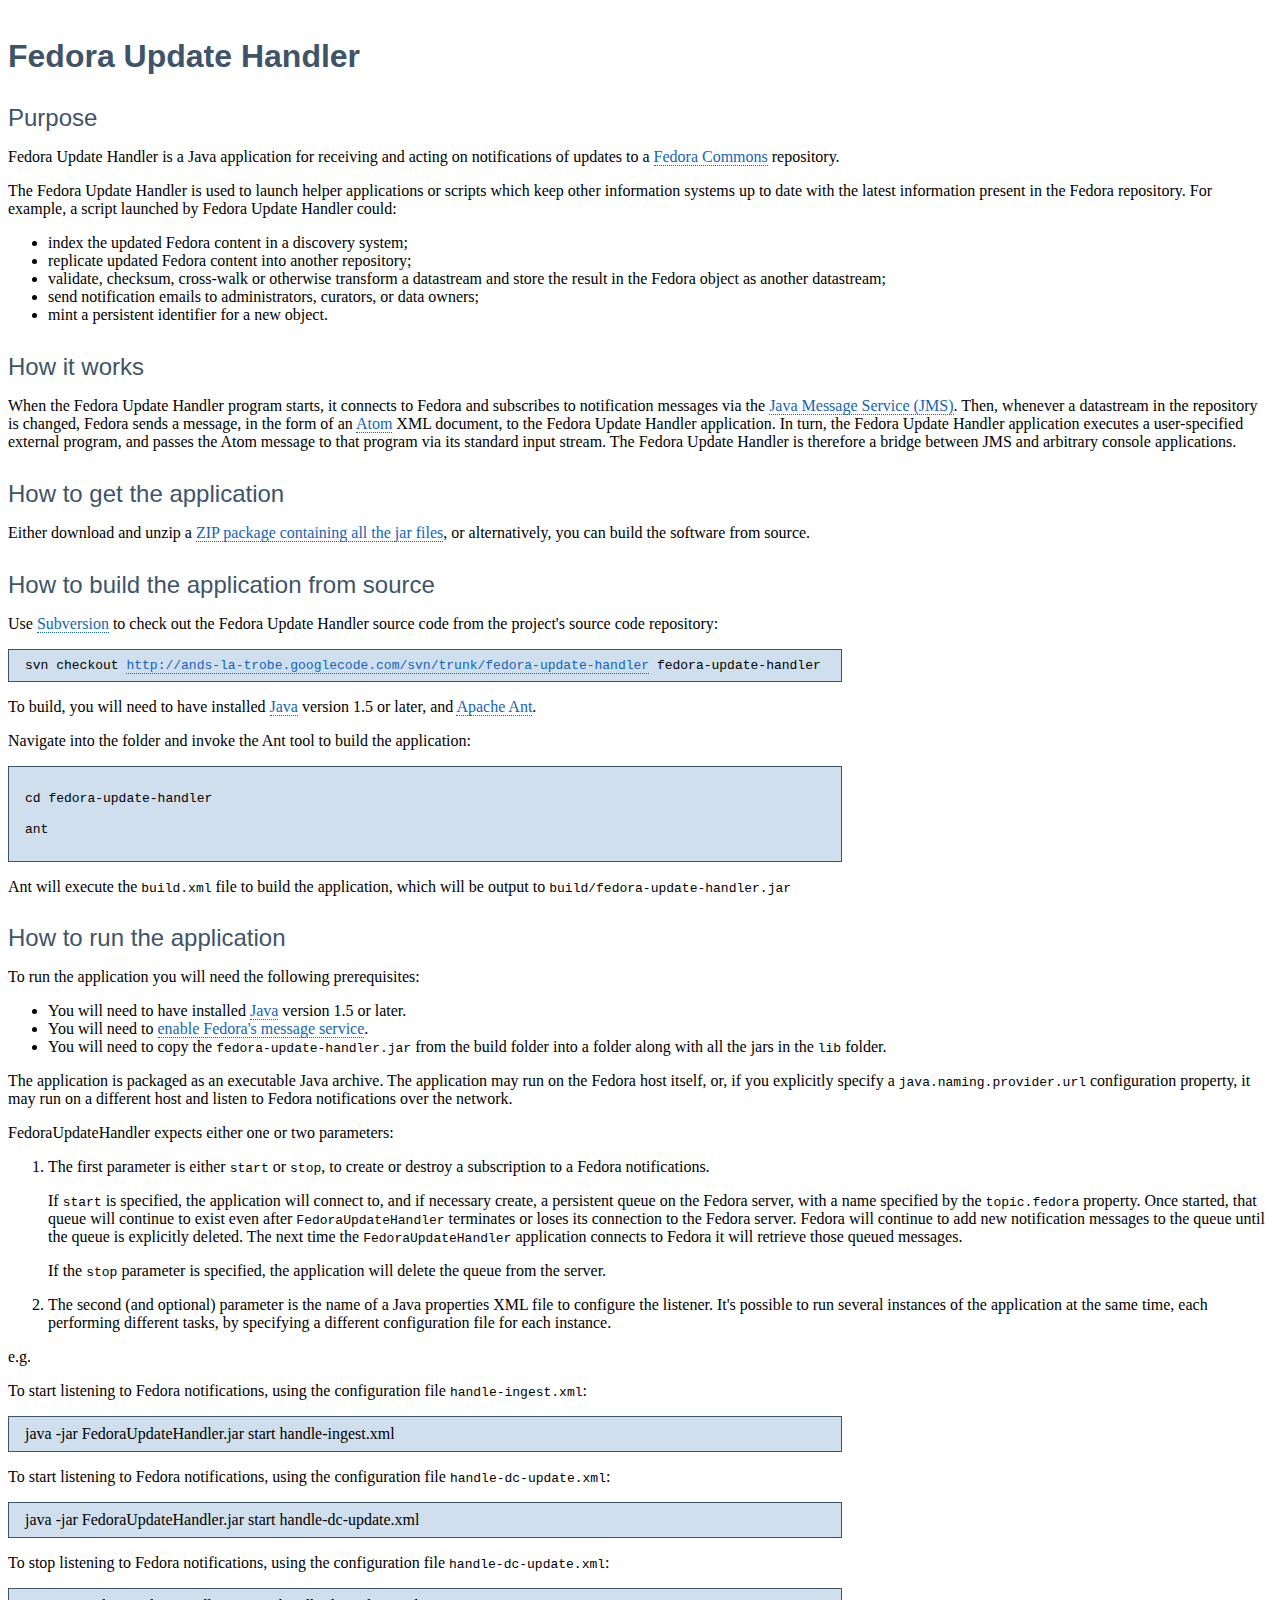
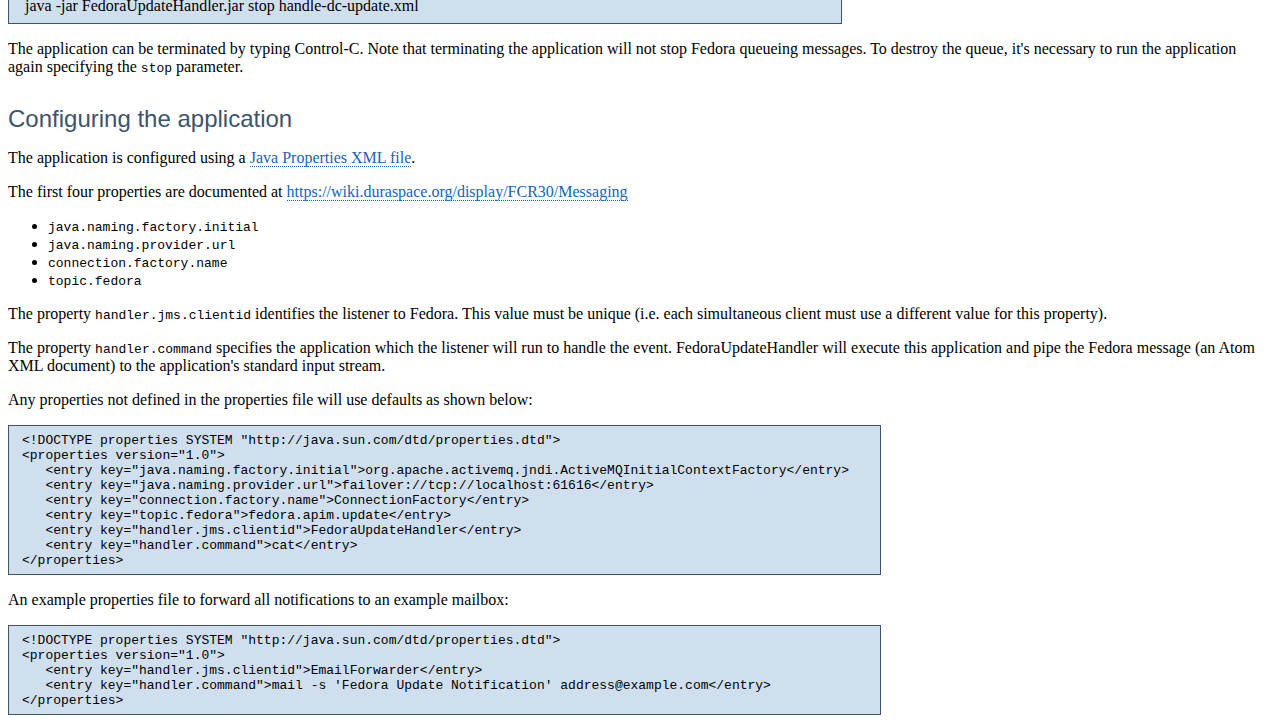
==== commit c5476dc7: "updated documentation" ====
--- a/trunk/fedora-update-handler/index.html
+++ b/trunk/fedora-update-handler/index.html
@@ -58,7 +58,14 @@
 		<h1>Fedora Update Handler</h1>
 		<h2>Purpose</h2>
 		<p>Fedora Update Handler is a Java application for receiving and acting on notifications of updates to a <a href="http://fedora-commons.org/">Fedora Commons</a> repository.</p>
-		<p>The Fedora Update Handler may be used to keep other information systems up to date with the latest information present in the Fedora repository. For instance, the updated content may be indexed in a discovery system or replicated into another repository. The updated content might be validated or checksummed, or cross-walked or otherwise transformed. For instance, a datastream might be cross-walked into another format and the resulting document written back to the Fedora object as another datastream.</p>
+		<p>The Fedora Update Handler is used to launch helper applications or scripts which keep other information systems up to date with the latest information present in the Fedora repository. For example, a script launched by Fedora Update Handler could:</p>
+		<ul>
+			<li>index the updated Fedora content in a discovery system;</li>
+			<li>replicate updated Fedora content into another repository; </li>
+			<li>validate, checksum, cross-walk or otherwise transform a datastream and store the result in the Fedora object as another datastream;</li>
+			<li>send notification emails to administrators, curators, or data owners;</li>
+			<li>mint a persistent identifier for a new object.</li>
+		</ul>
 		<h2>How it works</h2>
 		<p>When the Fedora Update Handler program starts, it connects to Fedora and subscribes to notification messages via the <a href="http://en.wikipedia.org/wiki/Java_Message_Service">Java Message Service (JMS)</a>. Then, whenever a datastream in the repository is changed, Fedora sends a message, in the form of an <a href="http://en.wikipedia.org/wiki/Atom_%28standard%29">Atom</a> XML document, to the Fedora Update Handler application. In turn, the Fedora Update Handler application executes a user-specified external program, and passes the Atom message to that program via its standard input stream. The Fedora Update Handler is therefore a bridge between JMS and arbitrary console applications.</p>
 		<h2>How to get the application</h2>
